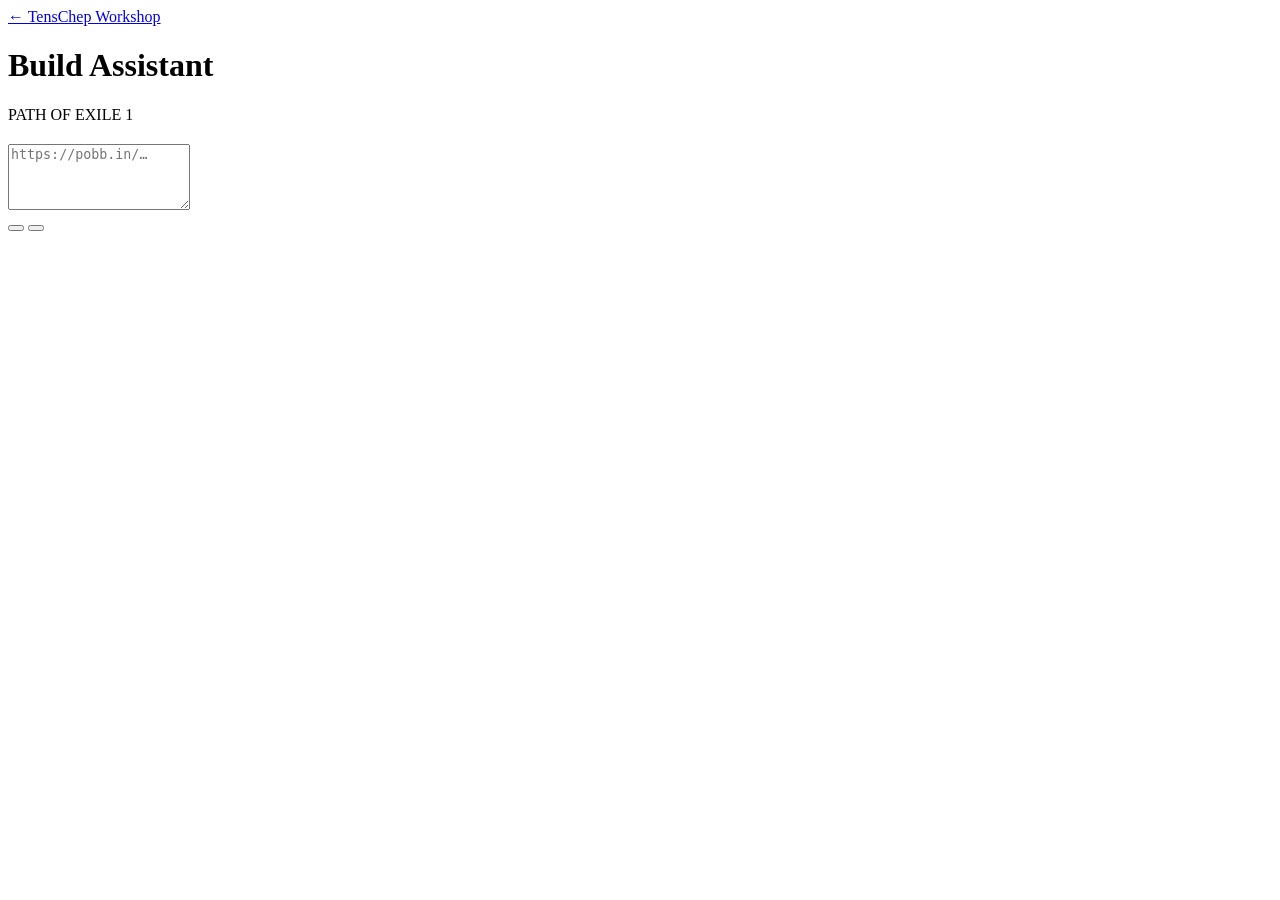
==== poecraft/web/build.html @ 35a1fc56 "feat: add read-only PoE 1 Path of Building import" ====
<!doctype html>
<html lang="en">
<head><meta charset="utf-8"><meta name="viewport" content="width=device-width, initial-scale=1">
<title>Build Assistant · TensChep Workshop</title>
<link rel="stylesheet" href="/style.css"><link rel="stylesheet" href="/hub.css"><link rel="stylesheet" href="/build.css"></head>
<body class="hub">
<header class="hub-header"><a class="brand" href="/">← TensChep Workshop</a><h1 class="tool-title" data-i18n="hub.tool.build.title">Build Assistant</h1>
<div class="lang-box"><div id="langSelect" class="lang-select" role="group" aria-label="Language"></div></div></header>
<main class="build-main">
<section class="card import-card"><p class="build-eyebrow">PATH OF EXILE 1</p><h2 data-i18n="build.import"></h2>
<p class="muted" data-i18n="build.intro"></p>
<form id="buildForm"><label for="buildSource" data-i18n="build.source"></label>
<textarea id="buildSource" rows="4" spellcheck="false" placeholder="https://pobb.in/…"></textarea>
<div class="row wrap"><button id="buildImport" class="primary" type="submit" data-i18n="build.button"></button>
<button id="buildOpen" class="build-file" type="button" data-i18n="build.file"></button><input id="buildFile" type="file" accept=".xml,text/xml,application/xml" hidden>
<span class="muted" data-i18n="build.limit"></span></div></form>
<p id="buildStatus" role="status" aria-live="polite"></p></section>
<section id="buildResult" aria-live="polite"></section>
</main><script src="/build.js"></script></body></html>
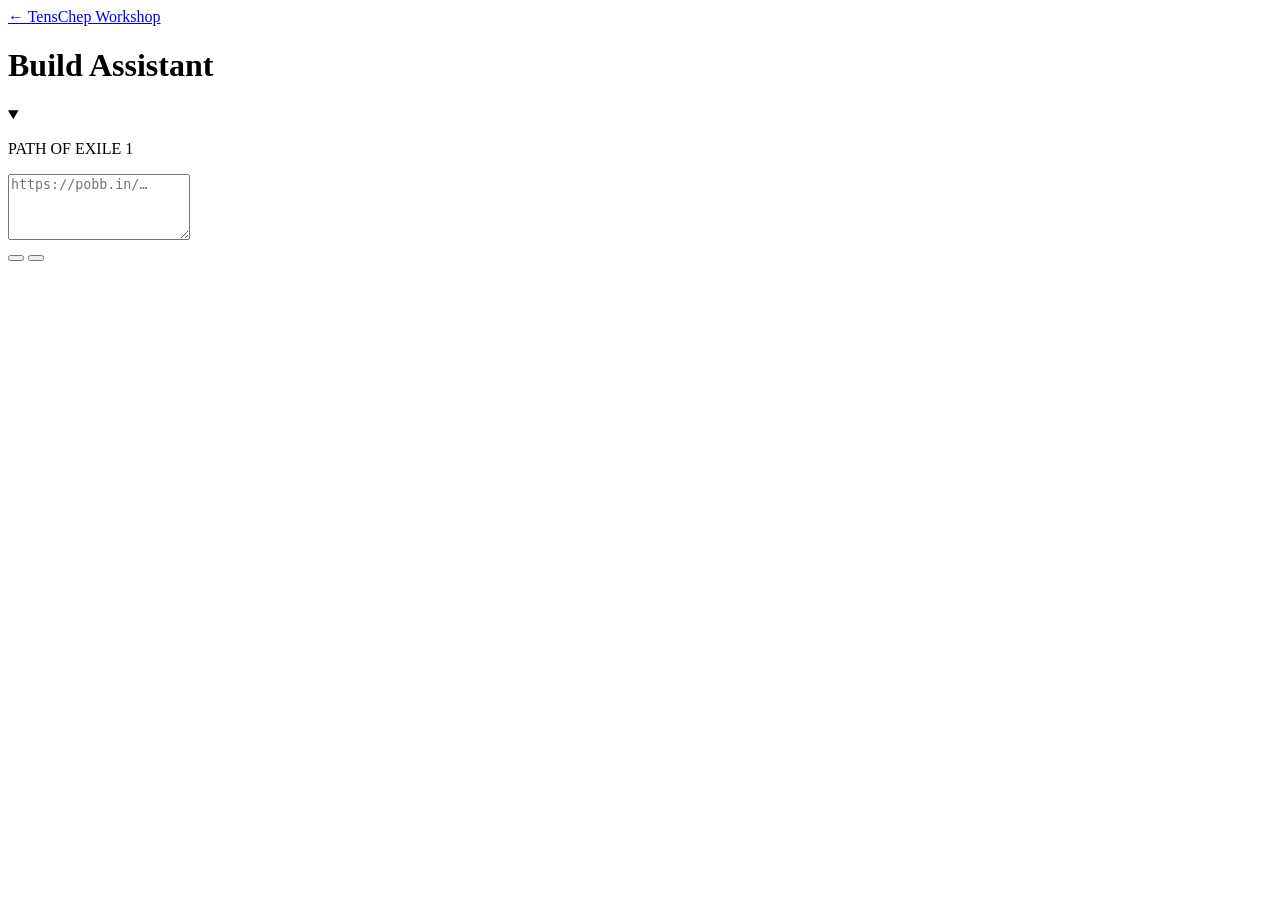
==== commit 8c9fc0fc: "feat: link author build variants and compact mobile overview" ====
--- a/poecraft/web/build.html
+++ b/poecraft/web/build.html
@@ -7,13 +7,14 @@
 <header class="hub-header"><a class="brand" href="/">← TensChep Workshop</a><h1 class="tool-title" data-i18n="hub.tool.build.title">Build Assistant</h1>
 <div class="lang-box"><div id="langSelect" class="lang-select" role="group" aria-label="Language"></div></div></header>
 <main class="build-main">
-<section class="card import-card"><p class="build-eyebrow">PATH OF EXILE 1</p><h2 data-i18n="build.import"></h2>
+<details id="buildImportPanel" class="card import-card" open><summary data-i18n="build.import"></summary>
+<p class="build-eyebrow">PATH OF EXILE 1</p>
 <p class="muted" data-i18n="build.intro"></p>
 <form id="buildForm"><label for="buildSource" data-i18n="build.source"></label>
 <textarea id="buildSource" rows="4" spellcheck="false" placeholder="https://pobb.in/…"></textarea>
 <div class="row wrap"><button id="buildImport" class="primary" type="submit" data-i18n="build.button"></button>
 <button id="buildOpen" class="build-file" type="button" data-i18n="build.file"></button><input id="buildFile" type="file" accept=".xml,text/xml,application/xml" hidden>
 <span class="muted" data-i18n="build.limit"></span></div></form>
-<p id="buildStatus" role="status" aria-live="polite"></p></section>
+<p id="buildStatus" role="status" aria-live="polite"></p></details>
 <section id="buildResult" aria-live="polite"></section>
 </main><script src="/build.js"></script></body></html>
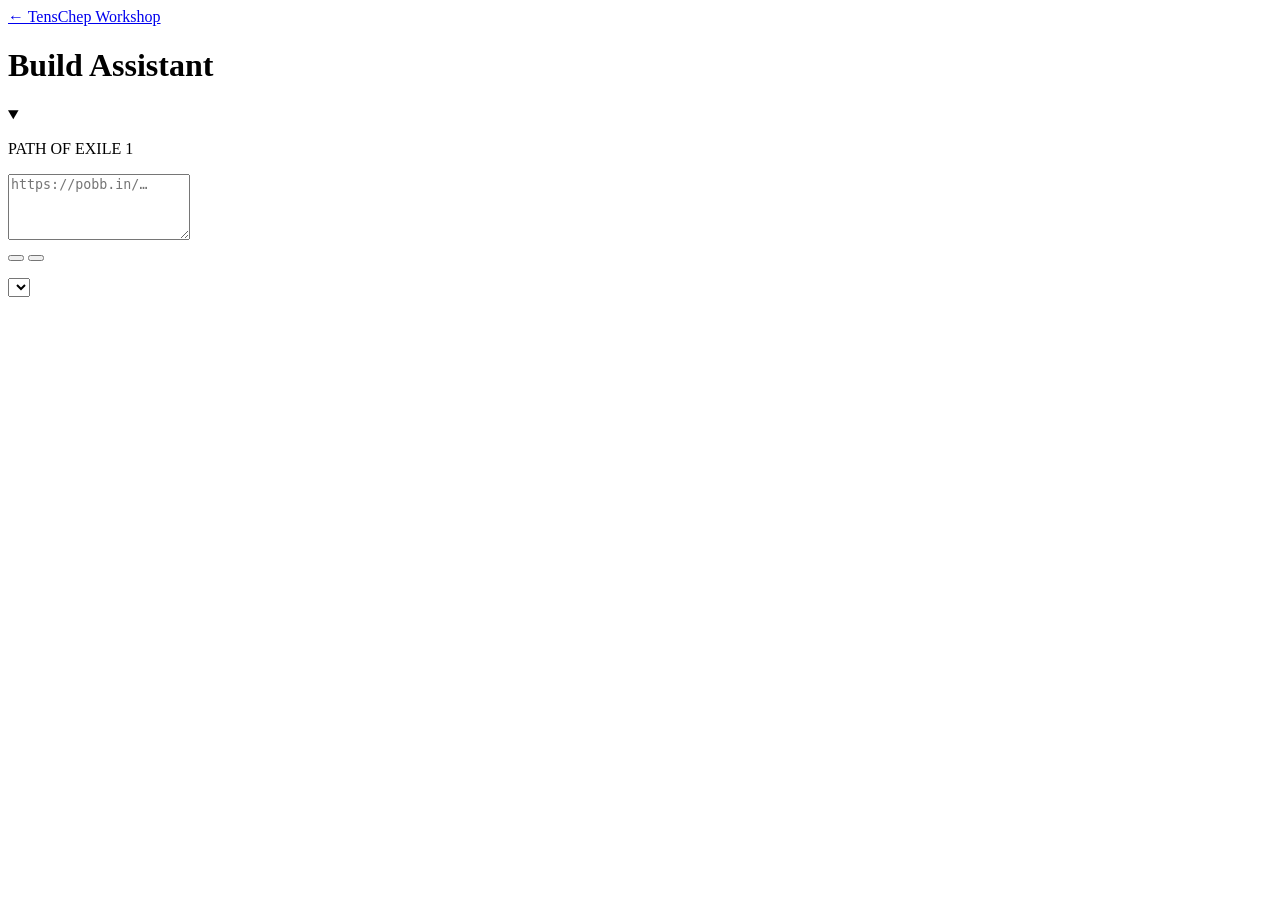
==== commit f9f55567: "feat: search PoB equipment through existing Trade evaluator" ====
--- a/poecraft/web/build.html
+++ b/poecraft/web/build.html
@@ -16,5 +16,6 @@
 <button id="buildOpen" class="build-file" type="button" data-i18n="build.file"></button><input id="buildFile" type="file" accept=".xml,text/xml,application/xml" hidden>
 <span class="muted" data-i18n="build.limit"></span></div></form>
 <p id="buildStatus" role="status" aria-live="polite"></p></details>
+<label><span data-i18n="build.trade.league"></span> <select id="buildTradeLeague"></select></label>
 <section id="buildResult" aria-live="polite"></section>
-</main><script src="/build.js"></script></body></html>
+</main><script src="/build-tree.js"></script><script src="/build.js"></script></body></html>
